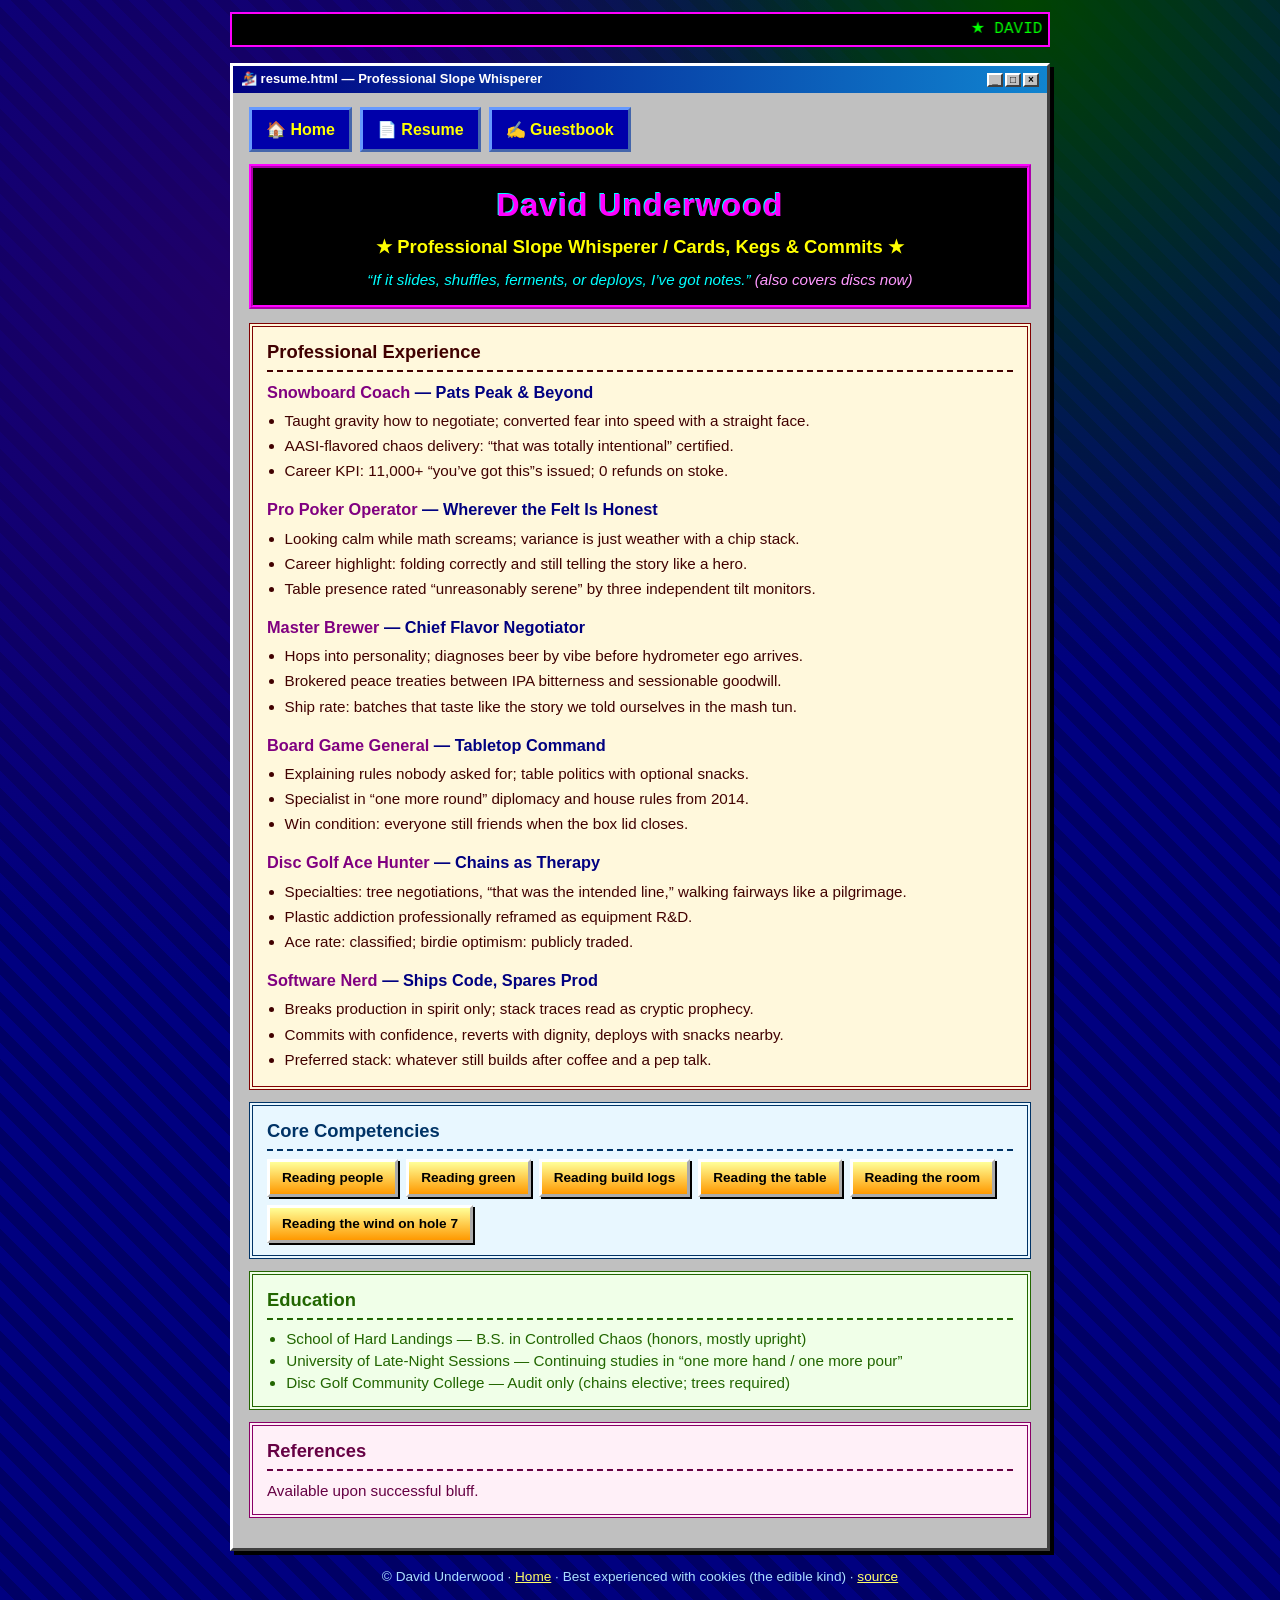
==== resume.html @ 6cfbb9cd "Add funny one-page resume with disc golf - Create resume.html (90s/MySpace vibe, six careers incl. d" ====
<!DOCTYPE html>
<html lang="en">
<head>
  <meta charset="utf-8" />
  <meta name="viewport" content="width=device-width, initial-scale=1" />
  <title>David Underwood — Professional Slope Whisperer</title>
  <meta name="description" content="David Underwood — Professional Slope Whisperer / Cards, Kegs &amp; Commits. Funny one-page resume." />
  <meta name="theme-color" content="#0033cc" />
  <link rel="canonical" href="https://davidunderwood.net/resume.html" />
  <meta property="og:type" content="website" />
  <meta property="og:url" content="https://davidunderwood.net/resume.html" />
  <meta property="og:title" content="David Underwood — Professional Slope Whisperer" />
  <meta property="og:description" content="If it slides, shuffles, ferments, or deploys, I’ve got notes." />
  <meta property="og:image" content="https://davidunderwood.net/assets/dave-snowboard.jpg" />
  <meta name="twitter:card" content="summary_large_image" />
  <style>
    :root {
      --bg: #000080;
      --panel: #c0c0c0;
      --hot: #ff00ff;
      --lime: #00ff00;
      --cyan: #00ffff;
      --yellow: #ffff00;
      --ink: #000000;
      --white: #ffffff;
      --touch: 44px;
    }
    *, *::before, *::after { box-sizing: border-box; }
    html { scroll-behavior: smooth; }
    @media (prefers-reduced-motion: reduce) {
      html { scroll-behavior: auto; }
      marquee, .blink { animation: none !important; }
    }
    body {
      margin: 0;
      font-family: "Comic Sans MS", "Comic Sans", "Trebuchet MS", Geneva, Tahoma, sans-serif;
      color: var(--yellow);
      background:
        radial-gradient(circle at 20% 20%, #220066 0, transparent 40%),
        radial-gradient(circle at 80% 0%, #004400 0, transparent 35%),
        repeating-linear-gradient(45deg, #000066 0 12px, #000080 12px 24px);
      min-height: 100vh;
      line-height: 1.45;
      -webkit-font-smoothing: antialiased;
    }
    a { color: var(--cyan); }
    a:visited { color: #cc99ff; }
    a:focus-visible { outline: 3px solid var(--yellow); outline-offset: 3px; }
    .skip {
      position: absolute; left: -9999px; top: auto;
      width: 1px; height: 1px; overflow: hidden;
    }
    .skip:focus {
      position: fixed; left: 8px; top: 8px; z-index: 99;
      width: auto; height: auto; padding: 10px 14px;
      background: var(--yellow); color: #000; font-weight: bold;
    }
    .wrap {
      width: min(820px, 100% - 1.25rem);
      margin: 0.75rem auto 2rem;
    }
    .win95 {
      background: var(--panel);
      color: var(--ink);
      border: 3px solid;
      border-color: #ffffff #404040 #404040 #ffffff;
      box-shadow: 4px 4px 0 #000;
    }
    .titlebar {
      background: linear-gradient(90deg, #000080, #1084d0);
      color: #fff;
      font-weight: bold;
      font-family: "MS Sans Serif", Tahoma, sans-serif;
      font-size: 13px;
      padding: 4px 8px;
      display: flex;
      align-items: center;
      justify-content: space-between;
      gap: 8px;
    }
    .titlebar .btns span {
      display: inline-block;
      width: 16px; height: 14px;
      background: var(--panel);
      border: 2px solid;
      border-color: #fff #404040 #404040 #fff;
      color: #000;
      font-size: 10px;
      line-height: 10px;
      text-align: center;
      margin-left: 2px;
    }
    .panel-body { padding: 14px 16px 18px; }
    .nav {
      display: flex;
      flex-wrap: wrap;
      gap: 8px;
      margin: 0 0 12px;
    }
    .nav a {
      min-height: var(--touch);
      display: inline-flex;
      align-items: center;
      padding: 8px 14px;
      background: #0000aa;
      color: #ffff00 !important;
      border: 3px outset #6699ff;
      text-decoration: none;
      font-weight: bold;
    }
    .nav a:active { border-style: inset; }
    .resume-header {
      background: #000;
      color: var(--lime);
      border: 4px ridge #ff00ff;
      padding: 14px 16px;
      margin-bottom: 14px;
      text-align: center;
    }
    .resume-header h1 {
      margin: 0 0 0.35rem;
      font-size: clamp(1.35rem, 5vw, 2rem);
      color: var(--hot);
      text-shadow: 2px 2px 0 #000, -1px -1px 0 #00ffff;
      letter-spacing: 1px;
    }
    .subtitle {
      margin: 0 0 0.5rem;
      color: var(--yellow);
      font-weight: bold;
      font-size: clamp(0.95rem, 3vw, 1.15rem);
    }
    .tagline {
      margin: 0;
      color: var(--cyan);
      font-family: Tahoma, Geneva, sans-serif;
      font-size: 0.95rem;
      font-style: italic;
    }
    .blink { animation: blink 1.1s step-start infinite; }
    @keyframes blink { 50% { opacity: 0; } }
    .section {
      background: #fff8dc;
      border: 4px double #800000;
      padding: 12px 14px;
      margin-bottom: 12px;
      color: #400000;
    }
    .section.skills {
      background: #e8f7ff;
      border-color: #003366;
      color: #003366;
    }
    .section.edu {
      background: #f0ffe8;
      border-color: #226600;
      color: #226600;
    }
    .section.refs {
      background: #fff0f8;
      border-color: #880066;
      color: #660044;
    }
    .section h2 {
      margin: 0 0 0.55rem;
      font-size: 1.15rem;
      color: inherit;
      border-bottom: 2px dashed currentColor;
      padding-bottom: 4px;
      font-family: Tahoma, Geneva, sans-serif;
    }
    .job {
      margin: 0 0 1rem;
      font-family: Tahoma, Geneva, sans-serif;
      font-size: 0.95rem;
    }
    .job:last-child { margin-bottom: 0; }
    .job h3 {
      margin: 0 0 0.2rem;
      font-size: 1.02rem;
      color: #000080;
    }
    .job .role {
      font-weight: bold;
      color: #800080;
    }
    .job .metrics {
      margin: 0.35rem 0 0;
      padding-left: 1.1rem;
    }
    .job .metrics li { margin-bottom: 0.2rem; }
    .skill-list {
      margin: 0;
      padding: 0;
      list-style: none;
      display: flex;
      flex-wrap: wrap;
      gap: 8px;
      font-family: Tahoma, Geneva, sans-serif;
    }
    .skill-list li {
      display: inline-flex;
      align-items: center;
      min-height: 36px;
      padding: 6px 12px;
      border: 3px outset #fff;
      background: linear-gradient(#ffff99, #ff9900);
      color: #000;
      font-weight: bold;
      font-size: 0.85rem;
      box-shadow: 2px 2px 0 #000;
    }
    .edu-list, .plain {
      margin: 0;
      padding-left: 1.2rem;
      font-family: Tahoma, Geneva, sans-serif;
      font-size: 0.95rem;
    }
    .footer {
      margin-top: 1rem;
      text-align: center;
      font-size: 0.85rem;
      color: #aaddff;
      font-family: Tahoma, sans-serif;
    }
    .footer a { color: #ffff66; }
    marquee {
      background: #000;
      color: var(--lime);
      border: 2px solid var(--hot);
      padding: 4px 0;
      font-family: "Courier New", monospace;
      margin-bottom: 10px;
    }
    @media (max-width: 640px) {
      .wrap { width: min(100% - 0.75rem, 820px); }
      body { font-size: 16px; }
      .panel-body { padding: 10px 10px 14px; }
    }
    @media print {
      body {
        background: #fff;
        color: #000;
      }
      marquee, .nav, .titlebar .btns { display: none; }
      .wrap { width: 100%; margin: 0; }
      .win95 { box-shadow: none; border: 1px solid #999; }
      .titlebar { background: #333; print-color-adjust: exact; -webkit-print-color-adjust: exact; }
      .section, .resume-header { break-inside: avoid; }
      a { color: #000; text-decoration: none; }
    }
  </style>
</head>
<body>
  <a class="skip" href="#main">Skip to content</a>
  <div class="wrap">
    <marquee behavior="scroll" direction="left" scrollamount="5" aria-label="Resume ticker">
      ★ DAVID UNDERWOOD — CURRICULUM VITAE (MOSTLY TRUE) ★ Slopes · Cards · Kegs · Boards · Discs · Commits ★ Best viewed in Netscape Navigator or Mobile Chrome ★
    </marquee>

    <div class="win95" id="main">
      <div class="titlebar">
        <span>🏂 resume.html — Professional Slope Whisperer</span>
        <span class="btns" aria-hidden="true"><span>_</span><span>□</span><span>×</span></span>
      </div>
      <div class="panel-body">
        <div class="nav" role="navigation" aria-label="Main">
          <a href="/">🏠 Home</a>
          <a href="/resume.html" aria-current="page">📄 Resume</a>
          <a href="/#guestbook">✍️ Guestbook</a>
        </div>

        <header class="resume-header">
          <h1>David Underwood</h1>
          <p class="subtitle">
            <span class="blink">★</span>
            Professional Slope Whisperer / Cards, Kegs &amp; Commits
            <span class="blink">★</span>
          </p>
          <p class="tagline">“If it slides, shuffles, ferments, or deploys, I’ve got notes.” <span style="color:#ff99ff;">(also covers discs now)</span></p>
        </header>

        <section class="section" aria-labelledby="exp-heading">
          <h2 id="exp-heading">Professional Experience</h2>

          <article class="job">
            <h3><span class="role">Snowboard Coach</span> — Pats Peak &amp; Beyond</h3>
            <ul class="metrics">
              <li>Taught gravity how to negotiate; converted fear into speed with a straight face.</li>
              <li>AASI-flavored chaos delivery: “that was totally intentional” certified.</li>
              <li>Career KPI: 11,000+ “you’ve got this”s issued; 0 refunds on stoke.</li>
            </ul>
          </article>

          <article class="job">
            <h3><span class="role">Pro Poker Operator</span> — Wherever the Felt Is Honest</h3>
            <ul class="metrics">
              <li>Looking calm while math screams; variance is just weather with a chip stack.</li>
              <li>Career highlight: folding correctly and still telling the story like a hero.</li>
              <li>Table presence rated “unreasonably serene” by three independent tilt monitors.</li>
            </ul>
          </article>

          <article class="job">
            <h3><span class="role">Master Brewer</span> — Chief Flavor Negotiator</h3>
            <ul class="metrics">
              <li>Hops into personality; diagnoses beer by vibe before hydrometer ego arrives.</li>
              <li>Brokered peace treaties between IPA bitterness and sessionable goodwill.</li>
              <li>Ship rate: batches that taste like the story we told ourselves in the mash tun.</li>
            </ul>
          </article>

          <article class="job">
            <h3><span class="role">Board Game General</span> — Tabletop Command</h3>
            <ul class="metrics">
              <li>Explaining rules nobody asked for; table politics with optional snacks.</li>
              <li>Specialist in “one more round” diplomacy and house rules from 2014.</li>
              <li>Win condition: everyone still friends when the box lid closes.</li>
            </ul>
          </article>

          <article class="job">
            <h3><span class="role">Disc Golf Ace Hunter</span> — Chains as Therapy</h3>
            <ul class="metrics">
              <li>Specialties: tree negotiations, “that was the intended line,” walking fairways like a pilgrimage.</li>
              <li>Plastic addiction professionally reframed as equipment R&amp;D.</li>
              <li>Ace rate: classified; birdie optimism: publicly traded.</li>
            </ul>
          </article>

          <article class="job">
            <h3><span class="role">Software Nerd</span> — Ships Code, Spares Prod</h3>
            <ul class="metrics">
              <li>Breaks production in spirit only; stack traces read as cryptic prophecy.</li>
              <li>Commits with confidence, reverts with dignity, deploys with snacks nearby.</li>
              <li>Preferred stack: whatever still builds after coffee and a pep talk.</li>
            </ul>
          </article>
        </section>

        <section class="section skills" aria-labelledby="skills-heading">
          <h2 id="skills-heading">Core Competencies</h2>
          <ul class="skill-list">
            <li>Reading people</li>
            <li>Reading green</li>
            <li>Reading build logs</li>
            <li>Reading the table</li>
            <li>Reading the room</li>
            <li>Reading the wind on hole 7</li>
          </ul>
        </section>

        <section class="section edu" aria-labelledby="edu-heading">
          <h2 id="edu-heading">Education</h2>
          <ul class="edu-list">
            <li>School of Hard Landings — B.S. in Controlled Chaos (honors, mostly upright)</li>
            <li>University of Late-Night Sessions — Continuing studies in “one more hand / one more pour”</li>
            <li>Disc Golf Community College — Audit only (chains elective; trees required)</li>
          </ul>
        </section>

        <section class="section refs" aria-labelledby="refs-heading">
          <h2 id="refs-heading">References</h2>
          <p class="plain" style="padding-left:0; list-style:none;">Available upon successful bluff.</p>
        </section>
      </div>
    </div>

    <p class="footer">
      © David Underwood ·
      <a href="/">Home</a> ·
      Best experienced with cookies (the edible kind) ·
      <a href="https://github.com/sniperd2k/davidunderwood.net">source</a>
    </p>
  </div>
</body>
</html>
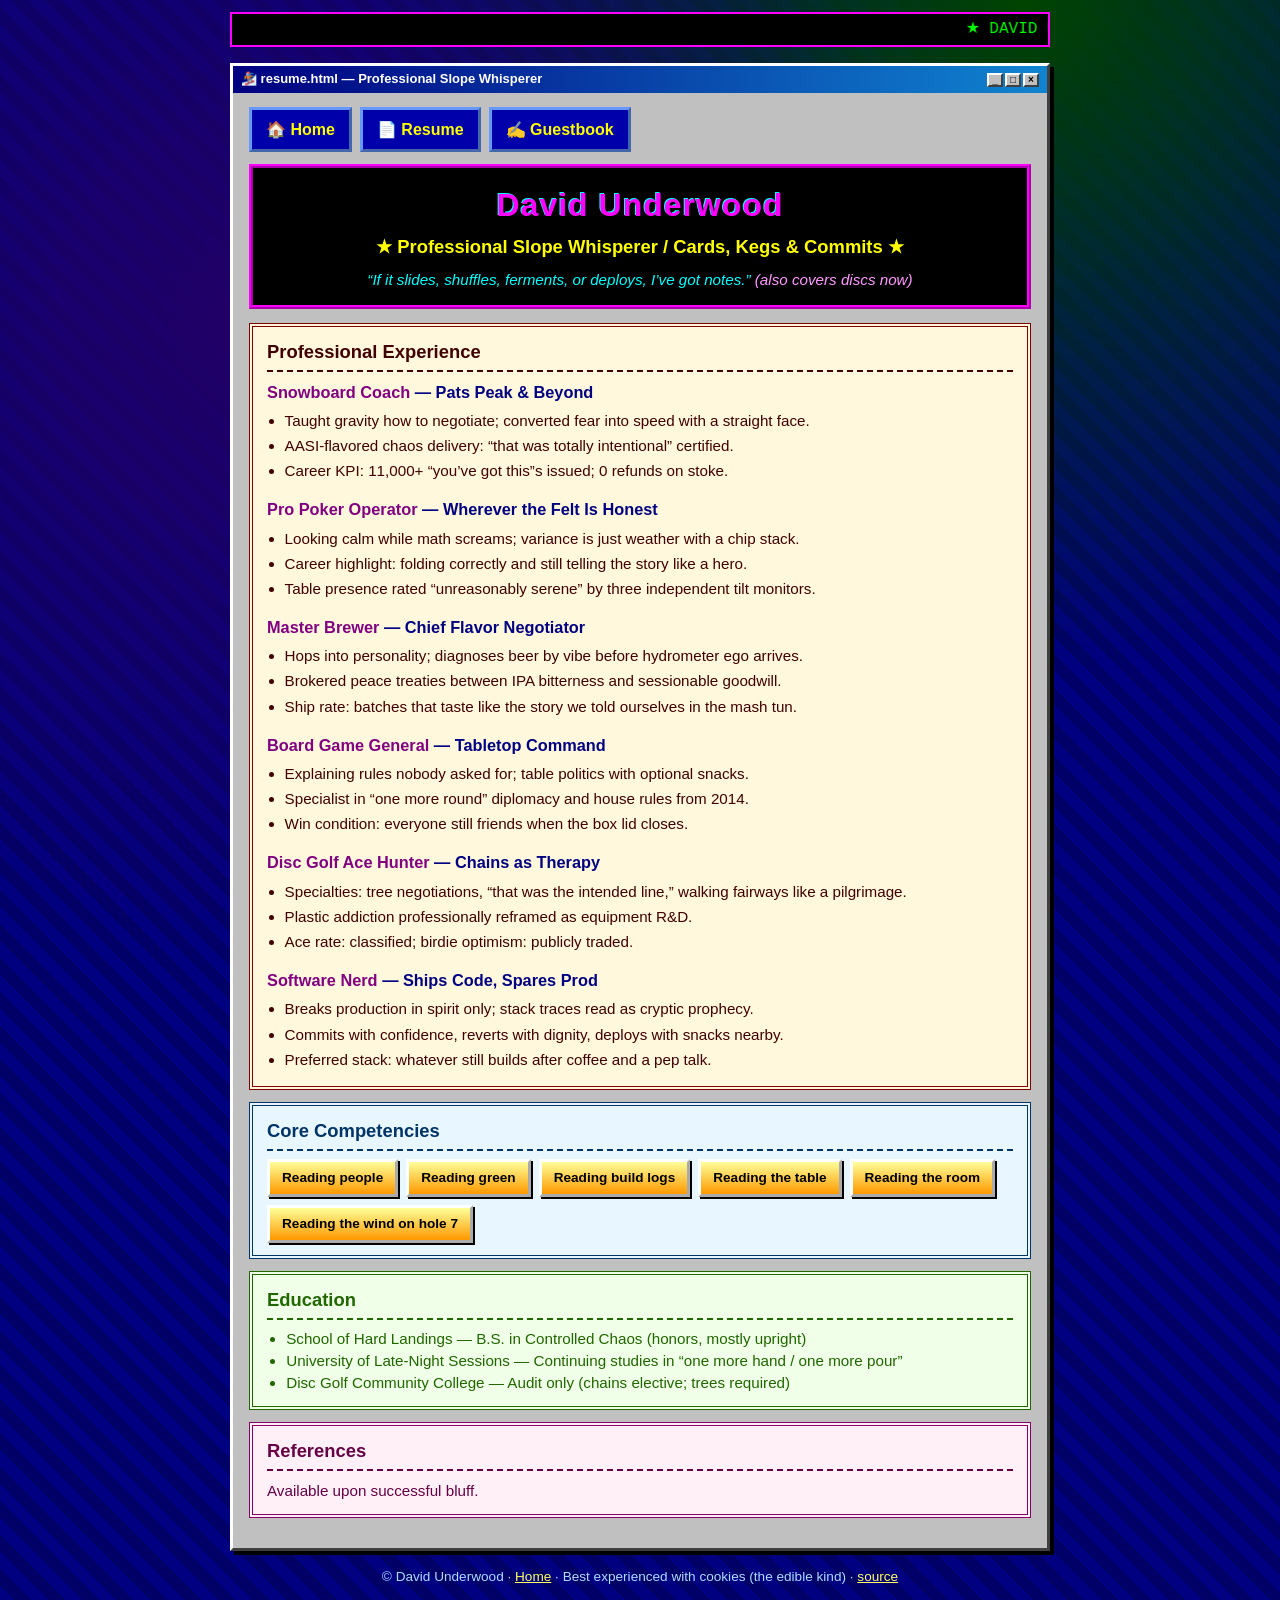
==== commit e9dce465: "Add GA4 Measurement ID gtag to site pages - Insert Google tag (gtag.js) with G-49HF3RFVKP in index.h" ====
--- a/resume.html
+++ b/resume.html
@@ -13,6 +13,15 @@
   <meta property="og:description" content="If it slides, shuffles, ferments, or deploys, I’ve got notes." />
   <meta property="og:image" content="https://davidunderwood.net/assets/dave-snowboard.jpg" />
   <meta name="twitter:card" content="summary_large_image" />
+
+<!-- Google tag (gtag.js) -->
+<script async src="https://www.googletagmanager.com/gtag/js?id=G-49HF3RFVKP"></script>
+<script>
+  window.dataLayer = window.dataLayer || [];
+  function gtag(){dataLayer.push(arguments);}
+  gtag('js', new Date());
+  gtag('config', 'G-49HF3RFVKP');
+</script>
   <style>
     :root {
       --bg: #000080;
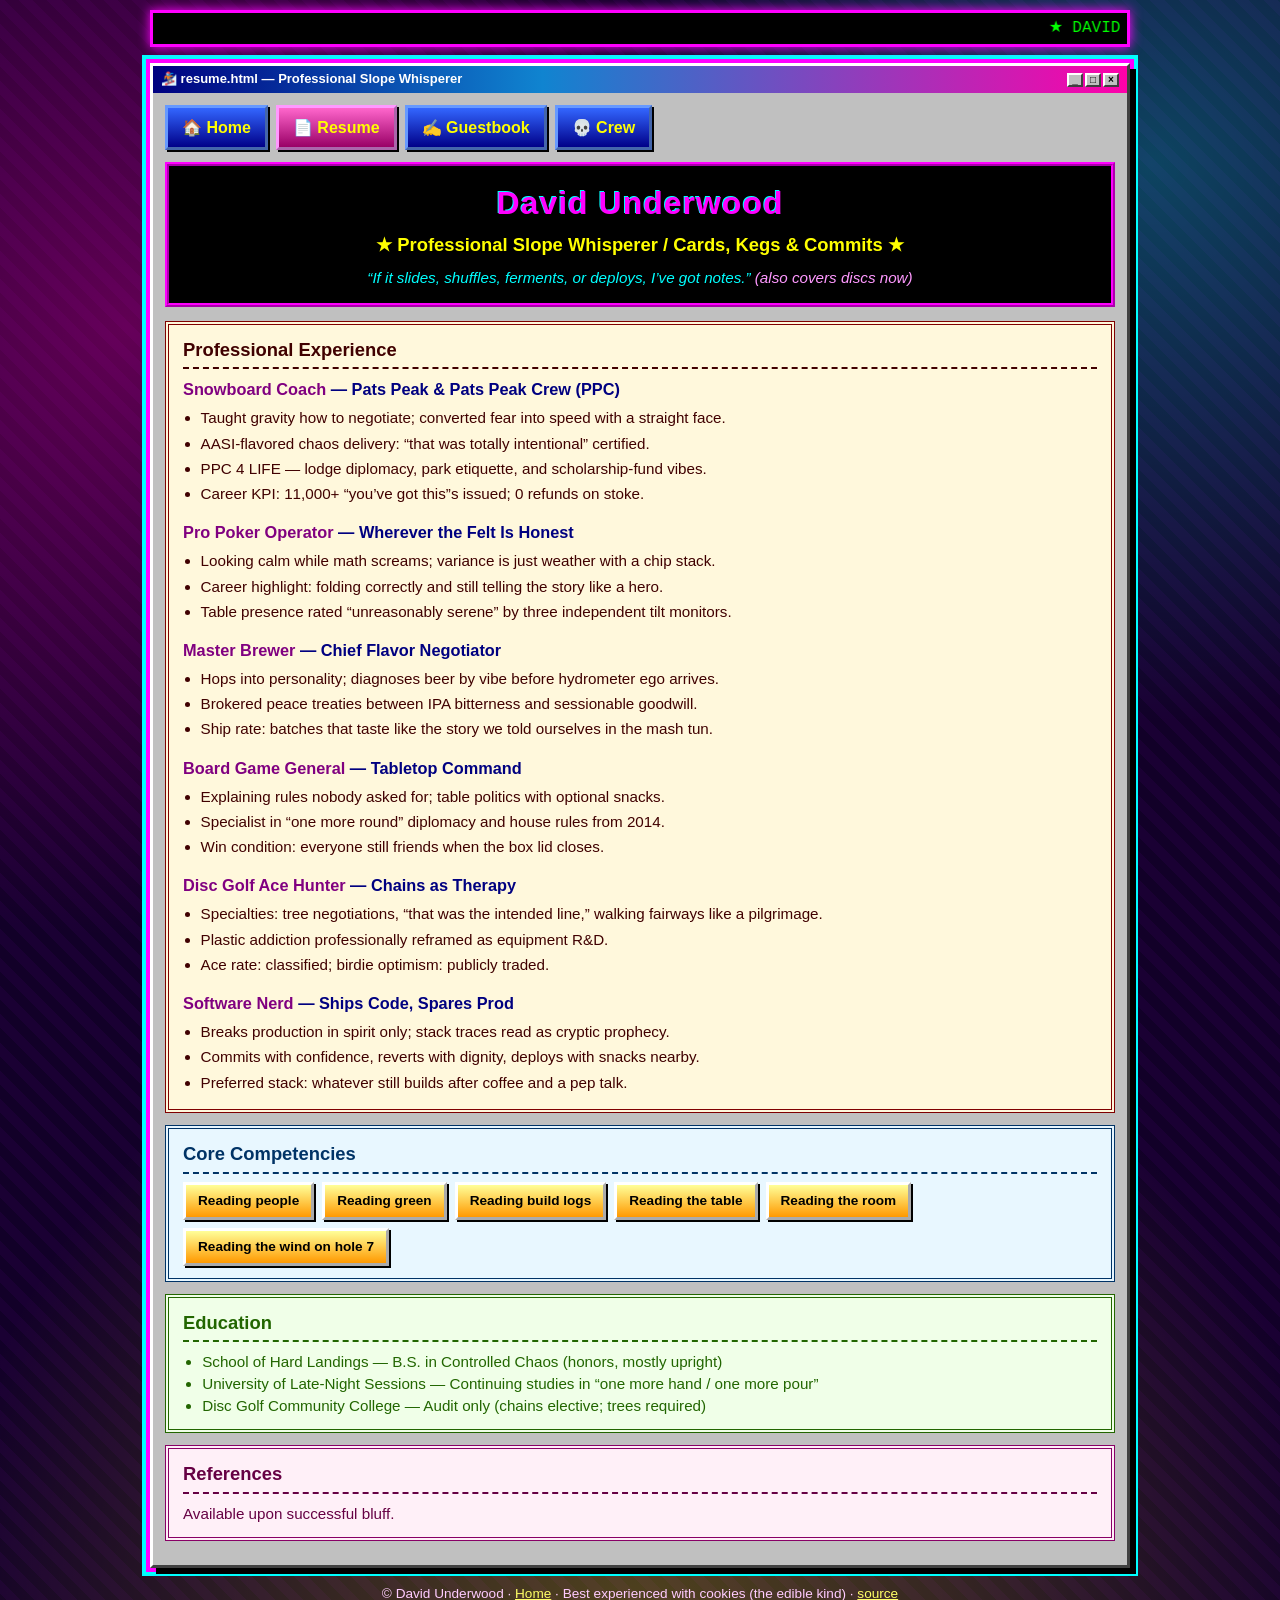
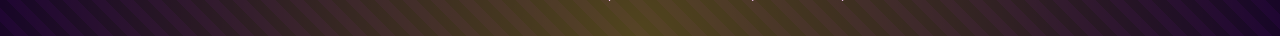
==== commit 48241e1d: "MySpace upgrade: sounds, PPC links, Crew lightbox, ASP.NET guestbook Finish the davidunderwood.net r" ====
--- a/resume.html
+++ b/resume.html
@@ -259,12 +259,13 @@
       a { color: #000; text-decoration: none; }
     }
   </style>
+  <link rel="stylesheet" href="assets/myspace.css" />
 </head>
-<body>
+<body class="myspace">
   <a class="skip" href="#main">Skip to content</a>
   <div class="wrap">
     <marquee behavior="scroll" direction="left" scrollamount="5" aria-label="Resume ticker">
-      ★ DAVID UNDERWOOD — CURRICULUM VITAE (MOSTLY TRUE) ★ Slopes · Cards · Kegs · Boards · Discs · Commits ★ Best viewed in Netscape Navigator or Mobile Chrome ★
+      ★ DAVID UNDERWOOD — FAKE FUN RESUME (MOSTLY TRUE) ★ Snowboard · PPC · Pats Peak Crew · AASI · Cards · Kegs · Discs · Commits ★ No phone / email / address / SSN on this page ★
     </marquee>
 
     <div class="win95" id="main">
@@ -274,9 +275,10 @@
       </div>
       <div class="panel-body">
         <div class="nav" role="navigation" aria-label="Main">
-          <a href="/">🏠 Home</a>
-          <a href="/resume.html" aria-current="page">📄 Resume</a>
-          <a href="/#guestbook">✍️ Guestbook</a>
+          <a href="./">🏠 Home</a>
+          <a href="resume.html" aria-current="page">📄 Resume</a>
+          <a href="guestbook.aspx">✍️ Guestbook</a>
+          <a href="./#crew">💀 Crew</a>
         </div>
 
         <header class="resume-header">
@@ -293,10 +295,11 @@
           <h2 id="exp-heading">Professional Experience</h2>
 
           <article class="job">
-            <h3><span class="role">Snowboard Coach</span> — Pats Peak &amp; Beyond</h3>
+            <h3><span class="role">Snowboard Coach</span> — Pats Peak &amp; Pats Peak Crew (PPC)</h3>
             <ul class="metrics">
               <li>Taught gravity how to negotiate; converted fear into speed with a straight face.</li>
               <li>AASI-flavored chaos delivery: “that was totally intentional” certified.</li>
+              <li>PPC 4 LIFE — lodge diplomacy, park etiquette, and scholarship-fund vibes.</li>
               <li>Career KPI: 11,000+ “you’ve got this”s issued; 0 refunds on stoke.</li>
             </ul>
           </article>
@@ -377,10 +380,11 @@
 
     <p class="footer">
       © David Underwood ·
-      <a href="/">Home</a> ·
+      <a href="./">Home</a> ·
       Best experienced with cookies (the edible kind) ·
       <a href="https://github.com/sniperd2k/davidunderwood.net">source</a>
     </p>
   </div>
+  <script src="assets/myspace-audio.js"></script>
 </body>
 </html>
--- a/assets/myspace.css
+++ b/assets/myspace.css
@@ -0,0 +1,168 @@
+:root {
+  --bg: #1a0033;
+  --panel: #c0c0c0;
+  --hot: #ff00ff;
+  --lime: #00ff00;
+  --cyan: #00ffff;
+  --yellow: #ffff00;
+  --ink: #000;
+  --touch: 44px;
+  --ms-orange: #ff6600;
+  --ms-blue: #003399;
+}
+*, *::before, *::after { box-sizing: border-box; }
+html { scroll-behavior: smooth; }
+@media (prefers-reduced-motion: reduce) {
+  html { scroll-behavior: auto; }
+  marquee, .blink, .sparkle, .spin { animation: none !important; }
+}
+body.myspace, body {
+  margin: 0;
+  font-family: "Comic Sans MS", "Comic Sans", "Trebuchet MS", Geneva, Tahoma, sans-serif;
+  color: var(--yellow);
+  background:
+    radial-gradient(circle at 10% 20%, #ff00aa55 0, transparent 35%),
+    radial-gradient(circle at 90% 10%, #00ffff44 0, transparent 30%),
+    radial-gradient(circle at 50% 100%, #ffff0044 0, transparent 40%),
+    repeating-linear-gradient(45deg, #120028 0 10px, #1a0033 10px 20px);
+  min-height: 100vh;
+  line-height: 1.45;
+  -webkit-font-smoothing: antialiased;
+}
+a { color: var(--cyan); }
+a:visited { color: #cc99ff; }
+a:focus-visible, button:focus-visible {
+  outline: 3px solid var(--yellow);
+  outline-offset: 3px;
+}
+img { max-width: 100%; height: auto; display: block; }
+.skip {
+  position: absolute; left: -9999px; top: auto;
+  width: 1px; height: 1px; overflow: hidden;
+}
+.skip:focus {
+  position: fixed; left: 8px; top: 8px; z-index: 99;
+  width: auto; height: auto; padding: 10px 14px;
+  background: var(--yellow); color: #000; font-weight: bold;
+}
+.wrap {
+  width: min(980px, 100% - 1rem);
+  margin: 0.6rem auto 2rem;
+}
+.win95 {
+  background: var(--panel);
+  color: var(--ink);
+  border: 3px solid;
+  border-color: #ffffff #404040 #404040 #ffffff;
+  box-shadow: 6px 6px 0 #000, 0 0 0 4px #ff00ff, 0 0 0 8px #00ffff;
+}
+.titlebar {
+  background: linear-gradient(90deg, #000080, #1084d0 40%, #ff00aa);
+  color: #fff;
+  font-weight: bold;
+  font-family: "MS Sans Serif", Tahoma, sans-serif;
+  font-size: 13px;
+  padding: 4px 8px;
+  display: flex;
+  align-items: center;
+  justify-content: space-between;
+  gap: 8px;
+}
+.titlebar .btns span {
+  display: inline-block;
+  width: 16px; height: 14px;
+  background: var(--panel);
+  border: 2px solid;
+  border-color: #fff #404040 #404040 #fff;
+  color: #000;
+  font-size: 10px;
+  line-height: 10px;
+  text-align: center;
+  margin-left: 2px;
+}
+.panel-body { padding: 12px; }
+marquee {
+  background: #000;
+  color: var(--lime);
+  border: 3px solid var(--hot);
+  padding: 4px 0;
+  font-family: "Courier New", monospace;
+  margin-bottom: 10px;
+  box-shadow: 0 0 12px #ff00ff;
+}
+.nav {
+  display: flex;
+  flex-wrap: wrap;
+  gap: 8px;
+  margin: 0 0 12px;
+}
+.nav a {
+  min-height: var(--touch);
+  display: inline-flex;
+  align-items: center;
+  padding: 8px 14px;
+  background: linear-gradient(#3366ff, #000088);
+  color: #ffff00 !important;
+  border: 3px outset #6699ff;
+  text-decoration: none;
+  font-weight: bold;
+  box-shadow: 2px 2px 0 #000;
+}
+.nav a:active { border-style: inset; }
+.nav a[aria-current="page"] {
+  background: linear-gradient(#ff66cc, #990066);
+  border-color: #ff99ff;
+}
+.footer {
+  margin-top: 1rem;
+  text-align: center;
+  font-size: 0.85rem;
+  color: #ffccff;
+  font-family: Tahoma, sans-serif;
+}
+.footer a { color: #ffff66; }
+.blurb {
+  background: #fff0ff;
+  border: 4px ridge #ff00aa;
+  padding: 10px;
+  color: #330033;
+  font-family: Tahoma, sans-serif;
+}
+.blurb h2 {
+  margin: 0 0 0.4rem;
+  color: #cc0066;
+  text-shadow: 1px 1px 0 #ffccff;
+  font-family: "Comic Sans MS", cursive, sans-serif;
+}
+.blink { animation: blink 1.1s step-start infinite; }
+@keyframes blink { 50% { opacity: 0; } }
+.sparkle {
+  animation: sparkle 1.4s ease-in-out infinite;
+}
+@keyframes sparkle {
+  0%, 100% { text-shadow: 0 0 2px #fff, 0 0 8px #ff0; }
+  50% { text-shadow: 0 0 6px #f0f, 0 0 16px #0ff; }
+}
+.badge {
+  display: inline-flex;
+  align-items: center;
+  justify-content: center;
+  min-height: var(--touch);
+  padding: 6px 12px;
+  border: 3px outset #fff;
+  background: linear-gradient(#ffff99, #ff9900);
+  color: #000;
+  font-weight: bold;
+  font-size: 0.85rem;
+  text-decoration: none;
+  box-shadow: 2px 2px 0 #000;
+  cursor: pointer;
+}
+.badge:active { border-style: inset; }
+.badge.blue { background: linear-gradient(#aaddff, #3366ff); color: #fff; }
+.badge.green { background: linear-gradient(#ccffcc, #00aa00); color: #003300; }
+.badge.pink { background: linear-gradient(#ffccff, #ff00aa); color: #fff; }
+@media (max-width: 700px) {
+  .wrap { width: min(100% - 0.6rem, 980px); }
+  body { font-size: 16px; }
+}
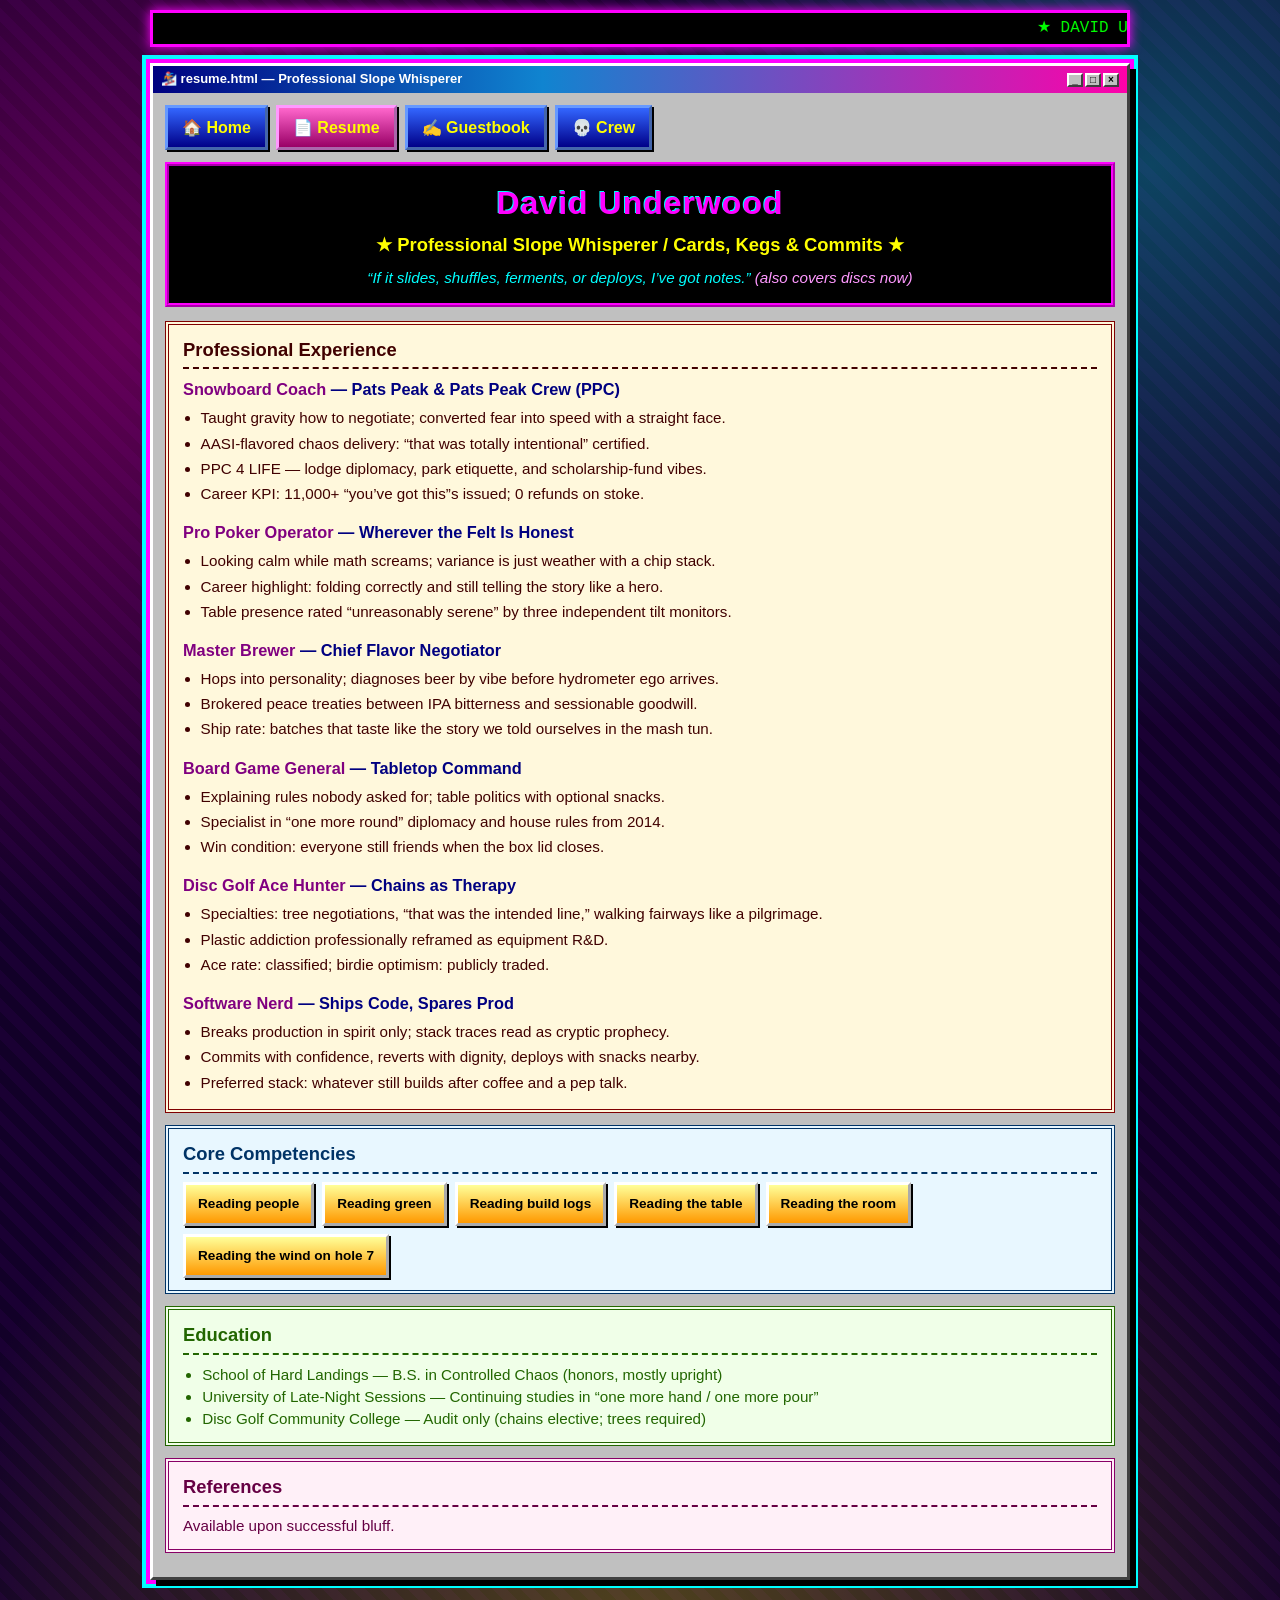
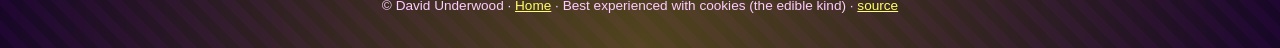
==== commit 22e53d37: "Polish: early-web scrub, fun-click chrome, live Top 8 Scrub user-visible MySpace naming; keep late-9" ====
--- a/resume.html
+++ b/resume.html
@@ -210,7 +210,7 @@
     .skill-list li {
       display: inline-flex;
       align-items: center;
-      min-height: 36px;
+      min-height: 44px;
       padding: 6px 12px;
       border: 3px outset #fff;
       background: linear-gradient(#ffff99, #ff9900);
@@ -218,6 +218,10 @@
       font-weight: bold;
       font-size: 0.85rem;
       box-shadow: 2px 2px 0 #000;
+      cursor: pointer;
+      touch-action: manipulation;
+      -webkit-tap-highlight-color: transparent;
+      user-select: none;
     }
     .edu-list, .plain {
       margin: 0;
@@ -259,9 +263,9 @@
       a { color: #000; text-decoration: none; }
     }
   </style>
-  <link rel="stylesheet" href="assets/myspace.css" />
+  <link rel="stylesheet" href="assets/earlyweb.css" />
 </head>
-<body class="myspace">
+<body class="earlyweb">
   <a class="skip" href="#main">Skip to content</a>
   <div class="wrap">
     <marquee behavior="scroll" direction="left" scrollamount="5" aria-label="Resume ticker">
@@ -271,7 +275,7 @@
     <div class="win95" id="main">
       <div class="titlebar">
         <span>🏂 resume.html — Professional Slope Whisperer</span>
-        <span class="btns" aria-hidden="true"><span>_</span><span>□</span><span>×</span></span>
+        <span class="btns" aria-hidden="true"><span class="fun-click" data-fun-sound="click" data-fun-anim="jiggling">_</span><span class="fun-click" data-fun-sound="boop" data-fun-anim="spinning">□</span><span class="fun-click" data-fun-sound="error" data-fun-anim="wobbling">×</span></span>
       </div>
       <div class="panel-body">
         <div class="nav" role="navigation" aria-label="Main">
@@ -353,12 +357,12 @@
         <section class="section skills" aria-labelledby="skills-heading">
           <h2 id="skills-heading">Core Competencies</h2>
           <ul class="skill-list">
-            <li>Reading people</li>
-            <li>Reading green</li>
-            <li>Reading build logs</li>
-            <li>Reading the table</li>
-            <li>Reading the room</li>
-            <li>Reading the wind on hole 7</li>
+            <li class="fun-click" role="button" tabindex="0" data-fun-sound="pop" data-fun-anim="jiggling">Reading people</li>
+            <li class="fun-click" role="button" tabindex="0" data-fun-sound="boop" data-fun-anim="spinning">Reading green</li>
+            <li class="fun-click" role="button" tabindex="0" data-fun-sound="zap" data-fun-anim="wobbling">Reading build logs</li>
+            <li class="fun-click" role="button" tabindex="0" data-fun-sound="coin" data-fun-anim="jiggling">Reading the table</li>
+            <li class="fun-click" role="button" tabindex="0" data-fun-sound="click" data-fun-anim="spinning">Reading the room</li>
+            <li class="fun-click" role="button" tabindex="0" data-fun-sound="success" data-fun-anim="wobbling">Reading the wind on hole 7</li>
           </ul>
         </section>
 
@@ -385,6 +389,6 @@
       <a href="https://github.com/sniperd2k/davidunderwood.net">source</a>
     </p>
   </div>
-  <script src="assets/myspace-audio.js"></script>
+  <script src="assets/earlyweb-audio.js"></script>
 </body>
 </html>
--- a/assets/earlyweb.css
+++ b/assets/earlyweb.css
@@ -0,0 +1,212 @@
+:root {
+  --bg: #1a0033;
+  --panel: #c0c0c0;
+  --hot: #ff00ff;
+  --lime: #00ff00;
+  --cyan: #00ffff;
+  --yellow: #ffff00;
+  --ink: #000;
+  --touch: 44px;
+  --ms-orange: #ff6600;
+  --ms-blue: #003399;
+}
+*, *::before, *::after { box-sizing: border-box; }
+html { scroll-behavior: smooth; }
+@media (prefers-reduced-motion: reduce) {
+  html { scroll-behavior: auto; }
+  marquee, .blink, .sparkle, .spin, .jiggling, .spinning, .wobbling { animation: none !important; }
+}
+body.earlyweb, body {
+  margin: 0;
+  font-family: "Comic Sans MS", "Comic Sans", "Trebuchet MS", Geneva, Tahoma, sans-serif;
+  color: var(--yellow);
+  background:
+    radial-gradient(circle at 10% 20%, #ff00aa55 0, transparent 35%),
+    radial-gradient(circle at 90% 10%, #00ffff44 0, transparent 30%),
+    radial-gradient(circle at 50% 100%, #ffff0044 0, transparent 40%),
+    repeating-linear-gradient(45deg, #120028 0 10px, #1a0033 10px 20px);
+  min-height: 100vh;
+  line-height: 1.45;
+  -webkit-font-smoothing: antialiased;
+}
+a { color: var(--cyan); }
+a:visited { color: #cc99ff; }
+a:focus-visible, button:focus-visible, .fun-click:focus-visible {
+  outline: 3px solid var(--yellow);
+  outline-offset: 3px;
+}
+img { max-width: 100%; height: auto; display: block; }
+.skip {
+  position: absolute; left: -9999px; top: auto;
+  width: 1px; height: 1px; overflow: hidden;
+}
+.skip:focus {
+  position: fixed; left: 8px; top: 8px; z-index: 99;
+  width: auto; height: auto; padding: 10px 14px;
+  background: var(--yellow); color: #000; font-weight: bold;
+}
+.wrap {
+  width: min(980px, 100% - 1rem);
+  margin: 0.6rem auto 2rem;
+}
+.win95 {
+  background: var(--panel);
+  color: var(--ink);
+  border: 3px solid;
+  border-color: #ffffff #404040 #404040 #ffffff;
+  box-shadow: 6px 6px 0 #000, 0 0 0 4px #ff00ff, 0 0 0 8px #00ffff;
+}
+.titlebar {
+  background: linear-gradient(90deg, #000080, #1084d0 40%, #ff00aa);
+  color: #fff;
+  font-weight: bold;
+  font-family: "MS Sans Serif", Tahoma, sans-serif;
+  font-size: 13px;
+  padding: 4px 8px;
+  display: flex;
+  align-items: center;
+  justify-content: space-between;
+  gap: 8px;
+}
+.titlebar .btns span {
+  display: inline-block;
+  width: 16px; height: 14px;
+  background: var(--panel);
+  border: 2px solid;
+  border-color: #fff #404040 #404040 #fff;
+  color: #000;
+  font-size: 10px;
+  line-height: 10px;
+  text-align: center;
+  margin-left: 2px;
+  cursor: pointer;
+  touch-action: manipulation;
+}
+.panel-body { padding: 12px; }
+marquee {
+  background: #000;
+  color: var(--lime);
+  border: 3px solid var(--hot);
+  padding: 4px 0;
+  font-family: "Courier New", monospace;
+  margin-bottom: 10px;
+  box-shadow: 0 0 12px #ff00ff;
+}
+.nav {
+  display: flex;
+  flex-wrap: wrap;
+  gap: 8px;
+  margin: 0 0 12px;
+}
+.nav a {
+  min-height: var(--touch);
+  display: inline-flex;
+  align-items: center;
+  padding: 8px 14px;
+  background: linear-gradient(#3366ff, #000088);
+  color: #ffff00 !important;
+  border: 3px outset #6699ff;
+  text-decoration: none;
+  font-weight: bold;
+  box-shadow: 2px 2px 0 #000;
+}
+.nav a:active { border-style: inset; }
+.nav a[aria-current="page"] {
+  background: linear-gradient(#ff66cc, #990066);
+  border-color: #ff99ff;
+}
+.footer {
+  margin-top: 1rem;
+  text-align: center;
+  font-size: 0.85rem;
+  color: #ffccff;
+  font-family: Tahoma, sans-serif;
+}
+.footer a { color: #ffff66; }
+.blurb {
+  background: #fff0ff;
+  border: 4px ridge #ff00aa;
+  padding: 10px;
+  color: #330033;
+  font-family: Tahoma, sans-serif;
+}
+.blurb h2 {
+  margin: 0 0 0.4rem;
+  color: #cc0066;
+  text-shadow: 1px 1px 0 #ffccff;
+  font-family: "Comic Sans MS", cursive, sans-serif;
+}
+.blink { animation: blink 1.1s step-start infinite; }
+@keyframes blink { 50% { opacity: 0; } }
+.sparkle {
+  animation: sparkle 1.4s ease-in-out infinite;
+}
+@keyframes sparkle {
+  0%, 100% { text-shadow: 0 0 2px #fff, 0 0 8px #ff0; }
+  50% { text-shadow: 0 0 6px #f0f, 0 0 16px #0ff; }
+}
+.badge {
+  display: inline-flex;
+  align-items: center;
+  justify-content: center;
+  min-height: var(--touch);
+  padding: 6px 12px;
+  border: 3px outset #fff;
+  background: linear-gradient(#ffff99, #ff9900);
+  color: #000;
+  font-weight: bold;
+  font-size: 0.85rem;
+  text-decoration: none;
+  box-shadow: 2px 2px 0 #000;
+  cursor: pointer;
+}
+.badge:active { border-style: inset; }
+.badge.blue { background: linear-gradient(#aaddff, #3366ff); color: #fff; }
+.badge.green { background: linear-gradient(#ccffcc, #00aa00); color: #003300; }
+.badge.pink { background: linear-gradient(#ffccff, #ff00aa); color: #fff; }
+
+/* Fun clickable chrome — jiggle / spin / wobble */
+.fun-click {
+  cursor: pointer;
+  touch-action: manipulation;
+  -webkit-tap-highlight-color: transparent;
+  user-select: none;
+  -webkit-user-select: none;
+}
+.fun-click:focus-visible { outline: 3px solid var(--yellow); outline-offset: 2px; }
+@keyframes jiggle {
+  0%, 100% { transform: rotate(0deg) translateX(0); }
+  20% { transform: rotate(-10deg) translateX(-2px); }
+  40% { transform: rotate(10deg) translateX(2px); }
+  60% { transform: rotate(-6deg) translateX(-1px); }
+  80% { transform: rotate(6deg) translateX(1px); }
+}
+@keyframes spin-once {
+  from { transform: rotate(0deg) scale(1); }
+  50% { transform: rotate(180deg) scale(1.12); }
+  to { transform: rotate(360deg) scale(1); }
+}
+@keyframes wobble {
+  0%, 100% { transform: translateY(0) scale(1); }
+  25% { transform: translateY(-4px) scale(1.06); }
+  50% { transform: translateY(2px) scale(0.98); }
+  75% { transform: translateY(-2px) scale(1.03); }
+}
+.jiggling { animation: jiggle 0.5s ease-in-out; }
+.spinning { animation: spin-once 0.55s ease-in-out; }
+.wobbling { animation: wobble 0.45s ease-in-out; }
+.friend a {
+  display: block;
+  text-decoration: none;
+  color: inherit;
+  min-height: var(--touch);
+}
+.friend a:hover .avatar { filter: brightness(1.15); }
+.friend .avatar {
+  transition: transform 0.15s ease;
+}
+
+@media (max-width: 700px) {
+  .wrap { width: min(100% - 0.6rem, 980px); }
+  body { font-size: 16px; }
+}
